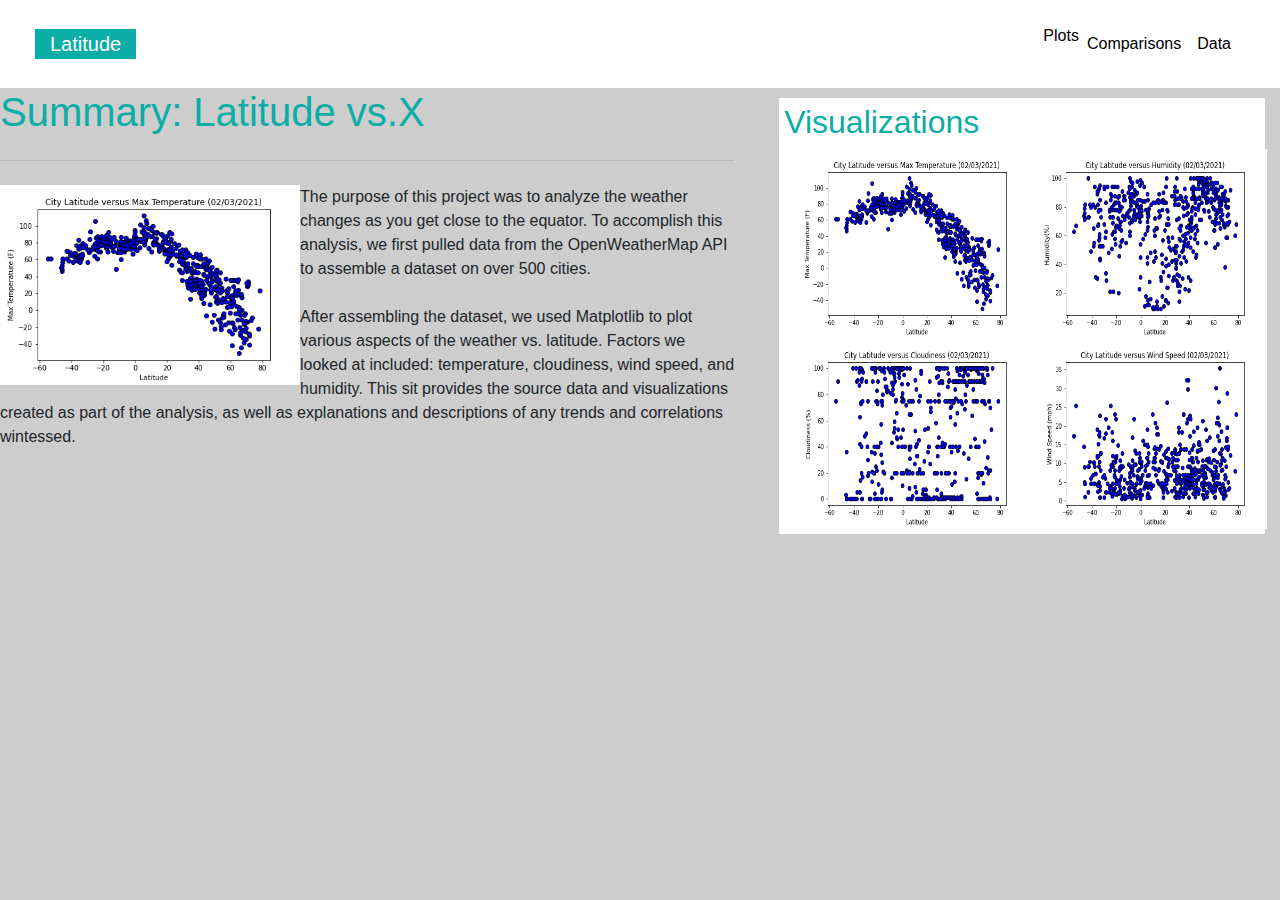
==== index.html @ 62be4155 "updating information" ====
<!DOCTYPE html>
<html lang="en">
<head>
    <link rel="stylesheet" href="https://stackpath.bootstrapcdn.com/bootstrap/4.3.1/css/bootstrap.min.css" integrity="sha384-ggOyR0iXCbMQv3Xipma34MD+dH/1fQ784/j6cY/iJTQUOhcWr7x9JvoRxT2MZw1T" crossorigin="anonymous">
    <link rel="stylesheet" href="style.css">
    <meta charset="UTF-8">
    <meta http-equiv="X-UA-Compatible" content="IE=edge">
    <meta name="viewport" content="width=device-width, initial-scale=1.0">
    <meta name="viewport" content="width=device-width, initial-scale=1, shrink-to-fit=no">
    <title>Weather Analysis</title>
</head>
<body class = "body">
    <nav class="navbar navbar-expand-lg">
        <div class = "container-fluid navbar-custom">
            <a class="navbar-brand" href="index.html">Latitude</a>
            <button class="navbar-toggler" type="button" data-toggle="collapse" data-target="#navbarSupportedContent" aria-controls="navbarSupportedContent" aria-expanded="false" aria-label="Toggle navigation">
             <span class="navbar-toggler-icon"></span>
            </button>
            <!--Dropdown menu-->
            <div class="dropdown" id="navbarNavDropdown">
                <ul class="navbar-nav ml-auto">
                    <li class="nav-item-dropdown">
                        <a class="nav-link-dropdown-toggle" href="#" id="navbarSupportedContent" data-toggle="dropdown" aria-haspopup="true" aria-expanded="false" style="color: black;">
                        Plots
                        </a>
                        <div class="dropdown-menu" aria-labelledby="navbarSupportedContent">
                            <a class="dropdown-item" href="max_temp.html">Max Temperature</a>
                            <a class="dropdown-item" href="humidity.html">Humidity</a>
                            <a class="dropdown-item" href = "wind-speed.html">Wind Speed</a>
                            <a class="dropdown-item" href="cloudiness.html">Cloudiness</a>
                        </div>
                    </li>
                    <li class = "nav-item">
                        <a class = "nav-link" href = "comparisons.html" style="color: black;">Comparisons</a>
                    </li>
                    <li class = "nav-item">
                        <a class = "nav-link" href="data.html" style="color: black;">Data</a>
                    </li>
                </ul>
            </div>
        </div>
    </nav>
        <!--body of the website-->
        <div class = "row">
            <div class="col-md-7">
                <h1 style = "color: #0BADA6;">Summary: Latitude vs.X</h1>
                <hr class = "my-4">
                <img src = "Fig1.png" class = "float-left" width="300px"/>
                The purpose of this project was to analyze the weather changes as you get close to the equator.
                To accomplish this analysis, we first pulled data from the OpenWeatherMap API to assemble a dataset on over 500 cities.
                <br><br>
                After assembling the dataset, we used Matplotlib to plot various aspects of the weather vs. latitude.
                Factors we looked at included: temperature, cloudiness, wind speed, and humidity.
                This sit provides the source data and visualizations created as part of the analysis, as well as explanations and descriptions of any trends and correlations wintessed.  
            </div>
            <div class="col-lg-5">
                <div class="box">
                  <h2 style="color: #0BADA6;">Visualizations</h2>
                  <div class="container">
                        <div class="row" >
                          <div class="col-6">
                            <a href="max_temp.html">
                              <img class="panel" src="Fig1.png" width="230px" height="190px" alt="Max Temp Chart">
                            </a>
                          </div>
                          <div class="col-6">
                            <a href="humidity.html">
                              <img class="panel" src="Fig2.png" width="230px" height="190px" alt="Humidity Chart">
                            </a>
                          </div>
                        </div>
            
                        <div class="row" >
                          <div class="col-6">
                            <a href="cloudiness.html">
                              <img class="panel" src="Fig3.png" width="230px" height="190px" alt="Cloudiness Chart">
                            </a>
                          </div>
                          <div class="col-6">
                            <a href="wind-speed.html">
                              <img class="panel" src="Fig4.png" width="230px" height="190px" alt="Wind Speed Chart">
                            </a>
                          </div>
                        </div>
                 </div>
          </div>
    </div>
<script src="https://code.jquery.com/jquery-3.3.1.slim.min.js" integrity="sha384-q8i/X+965DzO0rT7abK41JStQIAqVgRVzpbzo5smXKp4YfRvH+8abtTE1Pi6jizo" crossorigin="anonymous"></script>
<script src="https://cdnjs.cloudflare.com/ajax/libs/popper.js/1.14.7/umd/popper.min.js" integrity="sha384-UO2eT0CpHqdSJQ6hJty5KVphtPhzWj9WO1clHTMGa3JDZwrnQq4sF86dIHNDz0W1" crossorigin="anonymous"></script>
<script src="https://stackpath.bootstrapcdn.com/bootstrap/4.3.1/js/bootstrap.min.js" integrity="sha384-JjSmVgyd0p3pXB1rRibZUAYoIIy6OrQ6VrjIEaFf/nJGzIxFDsf4x0xIM+B07jRM" crossorigin="anonymous"></script>
      
</body>
</html>
---- style.css ----
.navbar-brand {
    background-color: #0BADA6;
    color: white;
    margin-right: 10px;
    margin-left: 10px;
    padding: inherit;
    font-size: 20px;
    font-family: 'Lucida Sans', 'Lucida Sans Regular', 'Lucida Grande', 'Lucida Sans Unicode', Geneva, Verdana, sans-serif;
}
.navbar {
    padding: 10px;
    background: white;

}
.body {
    background: #cdcdcd;
}
/* .col-md-7 {
    width: fit-content;
    height: fit-content;
    margin-left: 100px;
    margin-top: 100px;
    padding: 5px;
    background-color: white;
}  */

.dropdown {
    font-size: 16px;
    
    border: none;
    outline: none;
    color: white;
    padding: 14px 16px;
    background-color: inherit;
    font-family: inherit;
    margin: 0; 
  }
.box {
    margin-bottom: 40px;
    margin-top: 10px;
    padding: 5px;
    background-color: white;
    padding: 10 px 15 px;
    margin-left: 15px;
    margin-right: 15px;
    width: fit-content;
    height: fit-content;
}
.jumbotron {
    background-color: white ;
    margin-left: 100px;
    margin-top: 100px;
    margin-right: 300px;

}
/* .col-md-5 {
    width: fit-content;
    height: fit-content;
    margin-left: 100px;
    margin-top: 100px;
    padding: 5px;
    background-color: white; */
.box2 {
    margin-bottom: 40px;
    margin-top: 10px;
    padding: 5px;
    background-color: white;
    padding: 10 px 15 px;
    margin-left: 15px;
    margin-right: 15px;
    width: fit-content;
    height: fit-content;

@media (max-width: 600px) {
    .navbar-expand-lg .navbar-toggler
    display: none;
        }
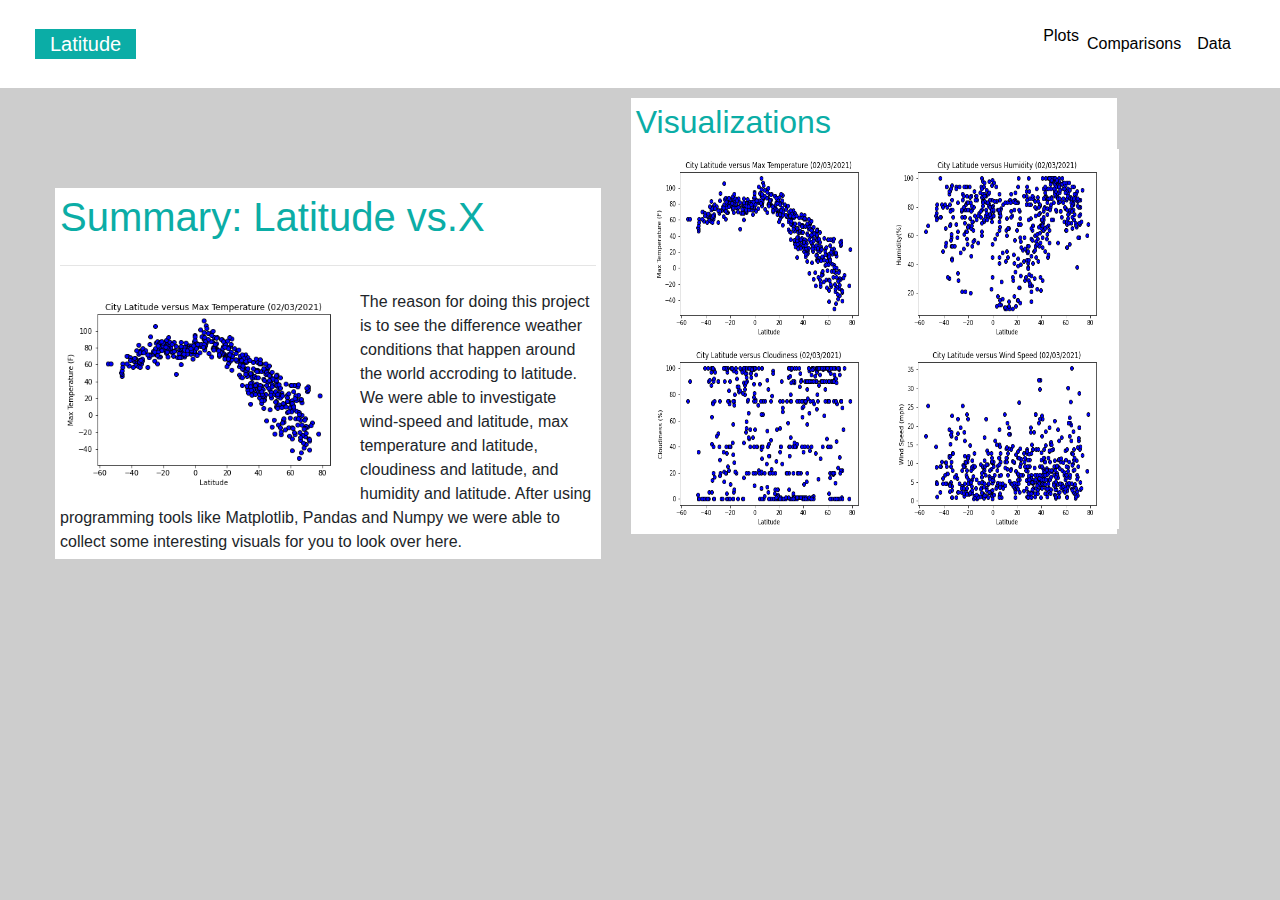
==== commit 51116717: "updating" ====
--- a/index.html
+++ b/index.html
@@ -42,16 +42,13 @@
     </nav>
         <!--body of the website-->
         <div class = "row">
-            <div class="col-md-7">
+            <div class="col-md-5">
                 <h1 style = "color: #0BADA6;">Summary: Latitude vs.X</h1>
                 <hr class = "my-4">
                 <img src = "Fig1.png" class = "float-left" width="300px"/>
-                The purpose of this project was to analyze the weather changes as you get close to the equator.
-                To accomplish this analysis, we first pulled data from the OpenWeatherMap API to assemble a dataset on over 500 cities.
-                <br><br>
-                After assembling the dataset, we used Matplotlib to plot various aspects of the weather vs. latitude.
-                Factors we looked at included: temperature, cloudiness, wind speed, and humidity.
-                This sit provides the source data and visualizations created as part of the analysis, as well as explanations and descriptions of any trends and correlations wintessed.  
+                The reason for doing this project is to see the difference weather conditions that happen around the world accroding to latitude.  We were able to investigate 
+                wind-speed and latitude, max temperature and latitude, cloudiness and latitude, and humidity and latitude.
+                After using programming tools like Matplotlib, Pandas and Numpy we were able to collect some interesting visuals for you to look over here.  
             </div>
             <div class="col-lg-5">
                 <div class="box">
--- a/style.css
+++ b/style.css
@@ -15,14 +15,14 @@
 .body {
     background: #cdcdcd;
 }
-/* .col-md-7 {
+.col-md-5{
     width: fit-content;
     height: fit-content;
-    margin-left: 100px;
+    margin-left: 70px;
     margin-top: 100px;
     padding: 5px;
     background-color: white;
-}  */
+} 
 
 .dropdown {
     font-size: 16px;
@@ -53,13 +53,7 @@
     margin-right: 300px;
 
 }
-/* .col-md-5 {
-    width: fit-content;
-    height: fit-content;
-    margin-left: 100px;
-    margin-top: 100px;
-    padding: 5px;
-    background-color: white; */
+
 .box2 {
     margin-bottom: 40px;
     margin-top: 10px;
@@ -72,8 +66,25 @@
     height: fit-content;
 
 @media (max-width: 600px) {
-    .navbar-expand-lg .navbar-toggler
-    display: none;
+    .navbar-expand-lg {
+    background-color: #000000;
+    }
+    .navbar {
+    max-height: none;
+    padding: inherit;
         }
- 
-    +    .navbar div {
+          margin: inherit;
+          background-color: white;
+        }
+    .navbar-brand {
+          padding: 10px;
+        }
+    button{
+          margin-right: 30px;
+        }
+    button:focus {
+          outline: 1px dotted;
+          outline: auto 5px;
+        }
+    }